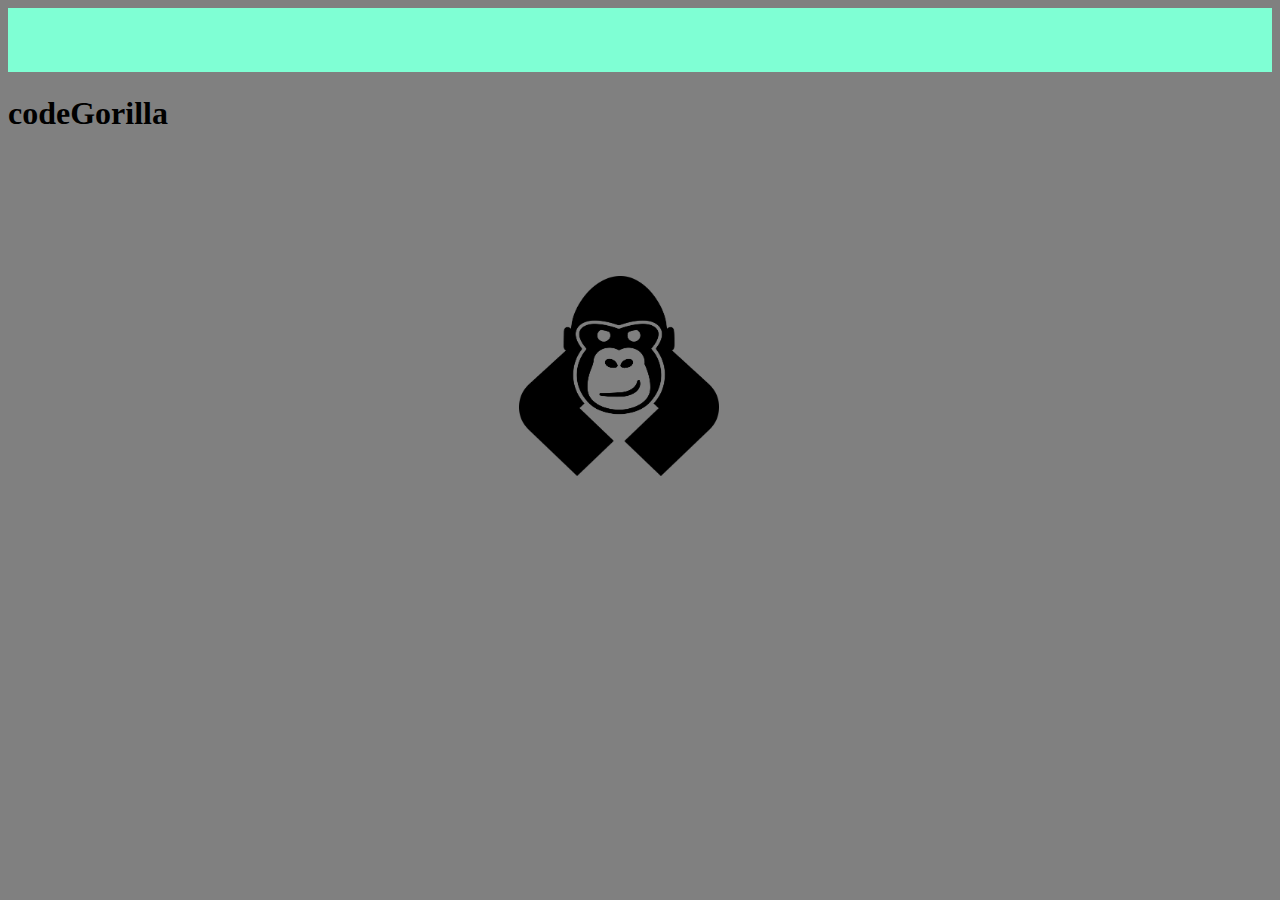
==== CSS Grid/index.html @ d9ba28ef "Changed folder names" ====
<!DOCTYPE html>
<html>

<head>
    <meta charset="utf-8" />
    <title>CSS GRID</title>
    <link rel="stylesheet" type="text/css" href="style.css" />
</head>

<body>
    <h1 id="idCG" class="classCG">codeGorilla</h1>

    <div id="nav"></div>

    <div id="topstory"></div>

    <div id="codeGorilla">
        <!-- <img src="img/codegorilla-logo.png" width="100%" height="100%"> -->
    </div>

    <div id="latest"></div>
</body>

</html>
---- CSS Grid/style.css ----
body {    
    display: grid;
    grid-template-columns: auto  200px 200px auto ;
    grid-template-rows: 64px 200px 200px 200px auto;
    background-color: grey;
    grid-column-gap: 2px;    
    grid-row-gap: 2px;
}

#nav {
    grid-row: 1 / 2;
    grid-column: 1 / 5;
    background-color: aquamarine;
} 

#codeGorilla {
    background-image: url(img/codegorilla-logo.png);
    background-size: 100% 100%;
    grid-row: 3 / 4;
    grid-column: 2 / 3;    
}
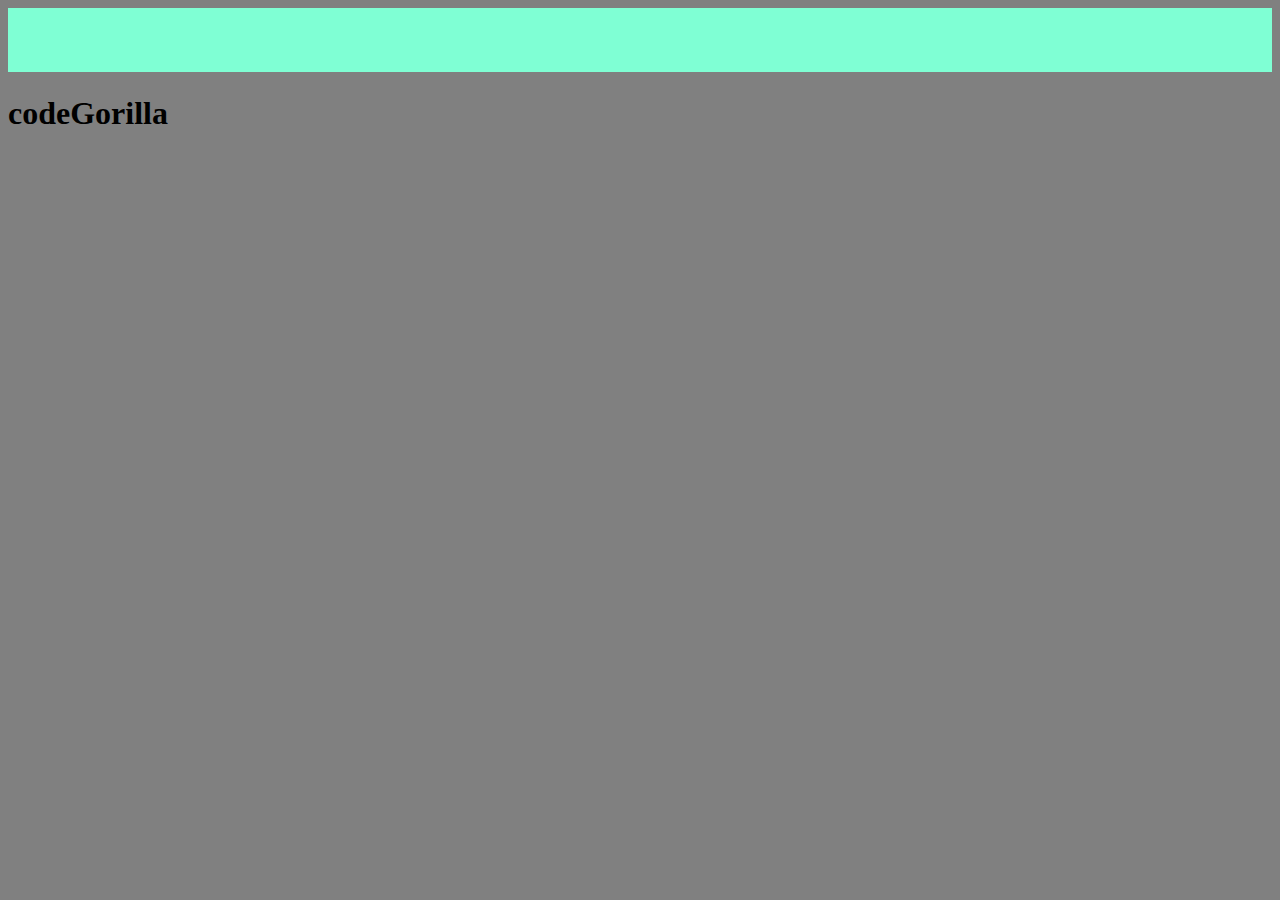
==== commit e9b66f68: "cleaned up CSS Grid" ====
--- a/CSS Grid/index.html
+++ b/CSS Grid/index.html
@@ -1,13 +1,12 @@
 <!DOCTYPE html>
 <html>
-
-<head>
+  <head>
     <meta charset="utf-8" />
     <title>CSS GRID</title>
-    <link rel="stylesheet" type="text/css" href="style.css" />
-</head>
+    <link rel="stylesheet" type="text/css" href="css/style.css" />
+  </head>
 
-<body>
+  <body>
     <h1 id="idCG" class="classCG">codeGorilla</h1>
 
     <div id="nav"></div>
@@ -15,10 +14,9 @@
     <div id="topstory"></div>
 
     <div id="codeGorilla">
-        <!-- <img src="img/codegorilla-logo.png" width="100%" height="100%"> -->
+      <!-- <img src="img/codegorilla-logo.png" width="100%" height="100%"> -->
     </div>
 
     <div id="latest"></div>
-</body>
-
-</html>+  </body>
+</html>
--- a/CSS Grid/css/style.css
+++ b/CSS Grid/css/style.css
@@ -0,0 +1,21 @@
+body {    
+    display: grid;
+    grid-template-columns: auto  200px 200px auto ;
+    grid-template-rows: 64px 200px 200px 200px auto;
+    background-color: grey;
+    grid-column-gap: 2px;    
+    grid-row-gap: 2px;
+}
+
+#nav {
+    grid-row: 1 / 2;
+    grid-column: 1 / 5;
+    background-color: aquamarine;
+} 
+
+#codeGorilla {
+    background-image: url(img/codegorilla-logo.png);
+    background-size: 100% 100%;
+    grid-row: 3 / 4;
+    grid-column: 2 / 3;    
+}